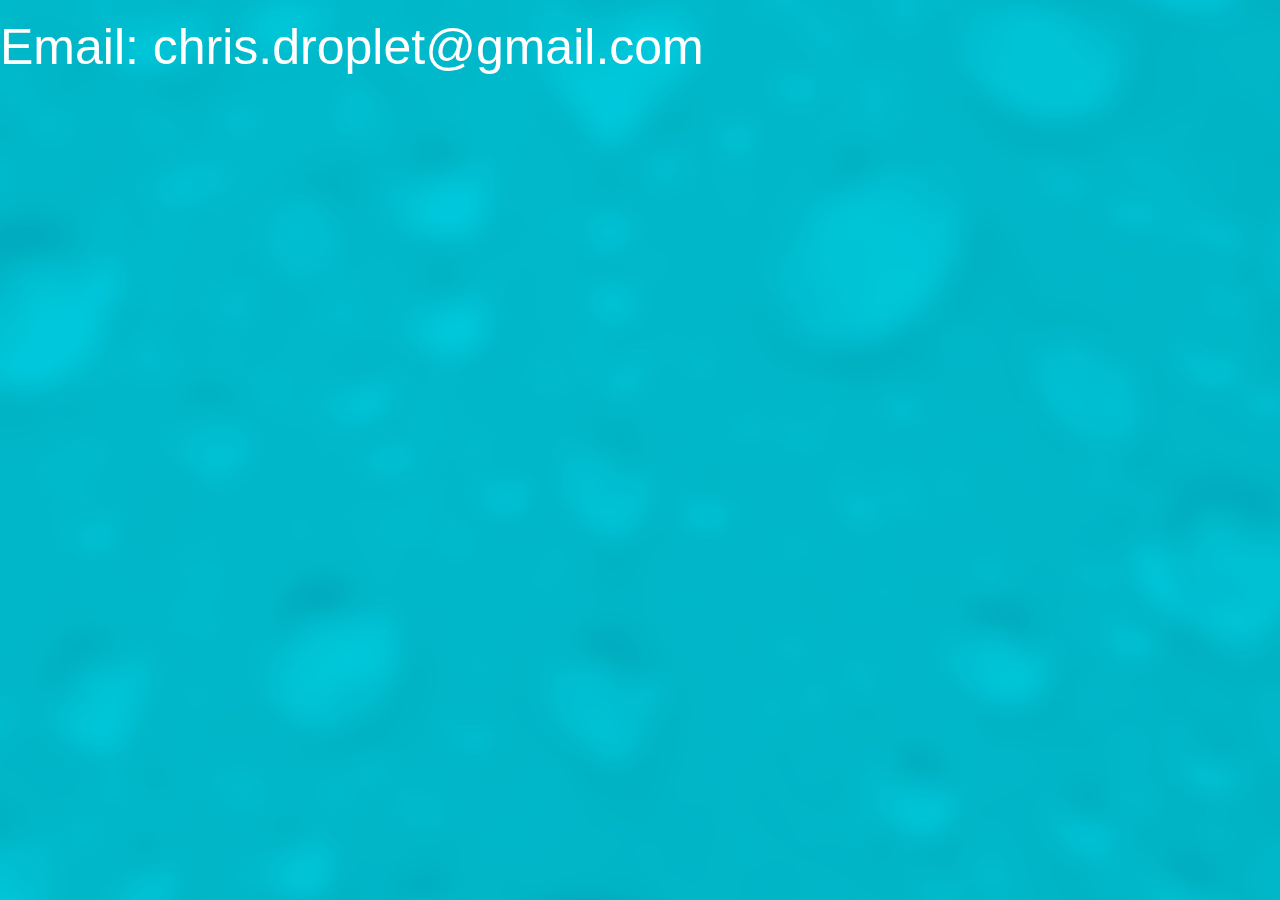
==== contact.html @ 127785e4 "Added contact page & links" ====
<!DOCTYPE html>
<html>
<head>
		<meta http-equiv="Content-Type" content="text/html; charset=UTF-8">
		<meta charset="utf-8">
		<meta name="viewport" content="width=device-width, initial-scale=1">
		<meta name="description" content="">
		<meta name="author" content="">
		<link rel="icon" href="assets/img/logo-header.png">
		
		<link href="https://fonts.googleapis.com/css?family=Dancing+Script:400,700" rel="stylesheet"> 

		<title>Droplet Reviews</title>

		<!-- Boostrap Core CSS -->
		<link href="assets/css/bootstrap.min.css" rel="stylesheet">

		<!-- Custom CSS -->
		<link href="assets/css/custom.css" rel="stylesheet">

		<!-- HTML5 shiv and Respond.js IE8 support of HTML5 elements and media queries -->
		<!--[if lt IE 9]>
		<script src="https://oss.maxcdn.com/html5shiv/3.7.2/html5shiv.min.js"></script>
		<script src="https://oss.maxcdn.com/respond/1.4.2/respond.min.js"></script>
		<![endif]-->
	</head>
<body id="contact-body">

	<h1>Email: chris.droplet@gmail.com</h1>


</body>
</html>
---- assets/css/custom.css ----
/* Custom CSS */

/* TEMPORARY */

 /** {
    border: 1px solid red;
}*/

/* =======  GLOBAL ====== */

body {
    height: 100%;
    padding: 0;
}

body > div {
    height: 100%;
    width: 100%;
    text-align: center;
    position: relative;
}

h1 {
    font-size: 50px;
    color: #fff;
}

h2 {
    color: #fff;
}

h3 {
    color: #fff;
}

p {
    font-weight: 200;
    color: #fff;
}


/* =======  NAVBAR ====== */
.navbar {
	background-color: white;
	border-radius: 0px;
	border: none;
	white-space: nowrap;
}

.navbar-brand {
	margin-top: -4px;
}

#right-link {
	display: inline-block;
}

/* =======  LOGO ====== */

.title {
    display: block;
    margin: 0 auto;
    height: 170px;
    margin-top: 80px;
    margin-bottom: 50px;

}

/* =======  SEARCH SECTION ====== */

#body-home {
    background: url("../img/background.jpg") no-repeat center;
}


/* centered columns styles */
.row-centered {
    text-align:center;
}
.col-centered {
    display: inline-block;
    float: none;
    /* reset the text-align */
    text-align:left;
    /* inline-block space fix */
    margin-right: -4px;
}

#position-center {
    float: none;
    margin: 0 auto;
}

.form-search {
    margin: -20px 0 50px 20px;
    width: 500px;
}

.form-control {
	border: none;
    border-radius: 8px;
    -webkit-border-radius: 8px;
    -moz-border-radius: 8px;
    height: 45px;
    font-family: 'Oriya Sangnam MN', 'Geneva', Arial, sans-serif;
    font-size: 20px;
    padding-left: 40px;
    color: #808080;
}

.form-control::-webkit-input-placeholder { /* WebKit, Blink, Edge */
    color:    #B4B4B4;
}

.form-control:-moz-placeholder { /* Mozilla Firefox 4 to 18 */
   color:    #B4B4B4;
}

.form-control::-moz-placeholder { /* Mozilla Firefox 19+ */
   color:    #B4B4B4;
}

.form-control:-ms-input-placeholder { /* Internet Explorer 10-11 */
   color:    #B4B4B4;
}

.form-control:hover {
    box-shadow: 0px 0px 4px #fff;
    -moz-box-shadow: 0px 0px 4px #fff;
    -webkit-box-shadow: 0px 0px 4px #fff;
}

.btn-default {
	background-color: #4990e2;
	color: #FFF;
	border-color: #4990e2;
    border-radius: 0 8px 8px 0;
    -webkit-border-radius: 0 8px 8px 0;
    -moz-border-radius: 0 8px 8px 0;
    height: 45px;
    width: 80px;

}

.btn-default:hover {
	background-color: #4978e2;
	color: #FFF;
	border-color: #4978e2;
}

#search-button:active {
    background-color: #4978e2;
    color: #FFF;
    border-color: #4978e2;
}

#search-button:target {
    background-color: #4978e2;
    color: #FFF;
    border-color: #4978e2;
}

.glyphicon-search {
    font-size: 25px;
    margin-top: 3px;
}



/* =======  BLUR SECTION ====== */
.above-blur {
    color: white;
    font-size: 12px;
    position: absolute;
    z-index: 2;
    -webkit-filter: blur(0px);
    -moz-filter: blur(0px);
    -o-filter: blur(0px);
    -ms-filter: blur(0px);
    filter: blur(0px);
}


.blur {
    background: url("../img/background.jpg") no-repeat center;
    overflow: hidden;
    z-index: 2;
    -webkit-filter: blur(5px);
    -moz-filter: blur(5px);
    -o-filter: blur(5px);
    -ms-filter: blur(5px);
    filter: blur(5px);
    position: absolute;
    width: 100%;
    height: 650px;
}

.color-overlay {
	background: url("../img/background.jpg") no-repeat center;
	background: rgba(73,144,226,0.2);
    overflow: hidden;
    z-index: 2;
    position: absolute;
    width: 100%;
    height: 650px;
}


/* =======  REVIEW SECTION ====== */
.new-reviews {
    margin-top: 10px;
}

#reviews-title {
    font-weight: 200;
}

#products {
    font-size: 20px;
    line-height: 2;
}

.bottom-rated {
    list-style-image: url("../img/0-32-icon.png");
}

.med-rated {
    list-style-image: url("../img/33-66-icon.png");
}

.top-rated {
    list-style-image: url("../img/67-100-icon.png");
}

#more-reviews {
    border: none;
    margin-top: 5px;
    margin-left: -12px;
    font-size: 22px;
    font-weight: 100;
    color: #fff;
    cursor: pointer;
}

#more-reviews:hover {
    font-weight: 200;
}


/* =======  FOOTER ATTACHMENT ======= */
#footer-attachment {
    height: 650px;
    position: relative;
}


/* =======  FOOTER ====== */
#footer-front-page {
    height: 35px;
    width: 100%;
    background-color: #fff;
    position: relative;
}

#footer-text-front {
    padding: 5px 5px 0px 10px;
    color: #959595;
}

#contact-link {
    padding-left: 20px;
    text-decoration: none;
    color: #959595;
    font-weight: 400;
}

#contact-link:hover {
    color: black;
}





/* ===================================================  PRODUCT PAGE ================================================ */

/* ======== Background ========== */

#product-body {
    background: url("../img/background-product.jpg") no-repeat center;
}


/* =======  top table ====== */

#product-top {
        /*width: 60%;
		margin: 0 auto;*/
        position: relative;
        margin-left: 100px;
}

#product-container {
	position: relative;
	width: 60%;
	left: 50%;
	margin-left: -30%;
	
}

#product-img {
	/*max-width: 100%;*/
    height: 328px;
    margin-top: 20px;
}

#big-drop {
	position: relative;
	width: 36px;
	height: 36px;	
	top: 55%;
	margin-top: -8px;
    /*margin: 20px 0 0 100px;*/
    /*height: 39px;*/
}

#big-percent {
    /*margin: 10px -80px 0 0;*/
}

#score-bar {
    width: 300px;
}

#based-on {
    font-size: 24px;
    font-weight: 200;
    letter-spacing: 1px;
    width: 250px;
}

/* Review Section (Product Page) */
#quote-container {
    position: relative;
    width: 60%;
    left: 50%;
    margin-left: -24%;
}

.lead {
    font-weight: 100;

}

#lead-product {
    margin: 0px;
}

.source {
    margin-top: -20px;
    font-weight: 200;
}


#review-summaries {
    margin-top: -200px;
}


/* =======  product page footer ====== */
#footer-attachment-product {
    position: relative;
}

#footer-product {
    height: 35px;
    width: 100%;
    background-color: #fff;
    position: relative;
    bottom: 0;
}

#footer-text-product {
    padding: 5px 5px 0px 10px;
    color: #959595;
}


/* ===================================================  CONTACT US PAGE ================================================ */
#contact-body {
    background: url("../img/background-product.jpg") no-repeat center;
}


/* =======  MEDIA QUERIES HOME PAGE ====== */
@media screen and ( max-width : 488px ) {
    .title {
        height: 120px;
    }
}

@media screen and ( max-width : 570px ) {
    .form-search {
        margin-left: -5px;
        width: 360px;
    }

    #search-button {
        width: 60px;
    }

    .form-control {
        font-size: 17px;
        padding-left: 16px;
    }
}

@media screen and ( max-width : 1000px ) {
    #new-reviews {
        margin-left: -320px;
    }

@media screen and ( max-width : 1200px ) {
    .form-search {
        margin-left: -10px;
    }


/* =======  MEDIA QUERIES PRODUCT PAGE ====== */

@media screen and ( max-width : 1200px ) {
    #product-top {
        margin-left: -90px;
    }
    
    .product-title {
        width: 700px;
    }

    #product-img {
        height: 265px;
    }

    .col-xs-8 {
        margin-left: 30px;
    }

}    


@media screen and (max-width : 1000px ) {
    .right-column {
        margin-left: 40px; 
    }

    #quote-container {
        margin-left: -40%;
        width: 80%;
    }
}


@media screen and ( max-width : 500px ) {
    #product-img {
        height: 200px;
    }

    #quote-container {
        margin-left: -48%;
        width: 97%;
}
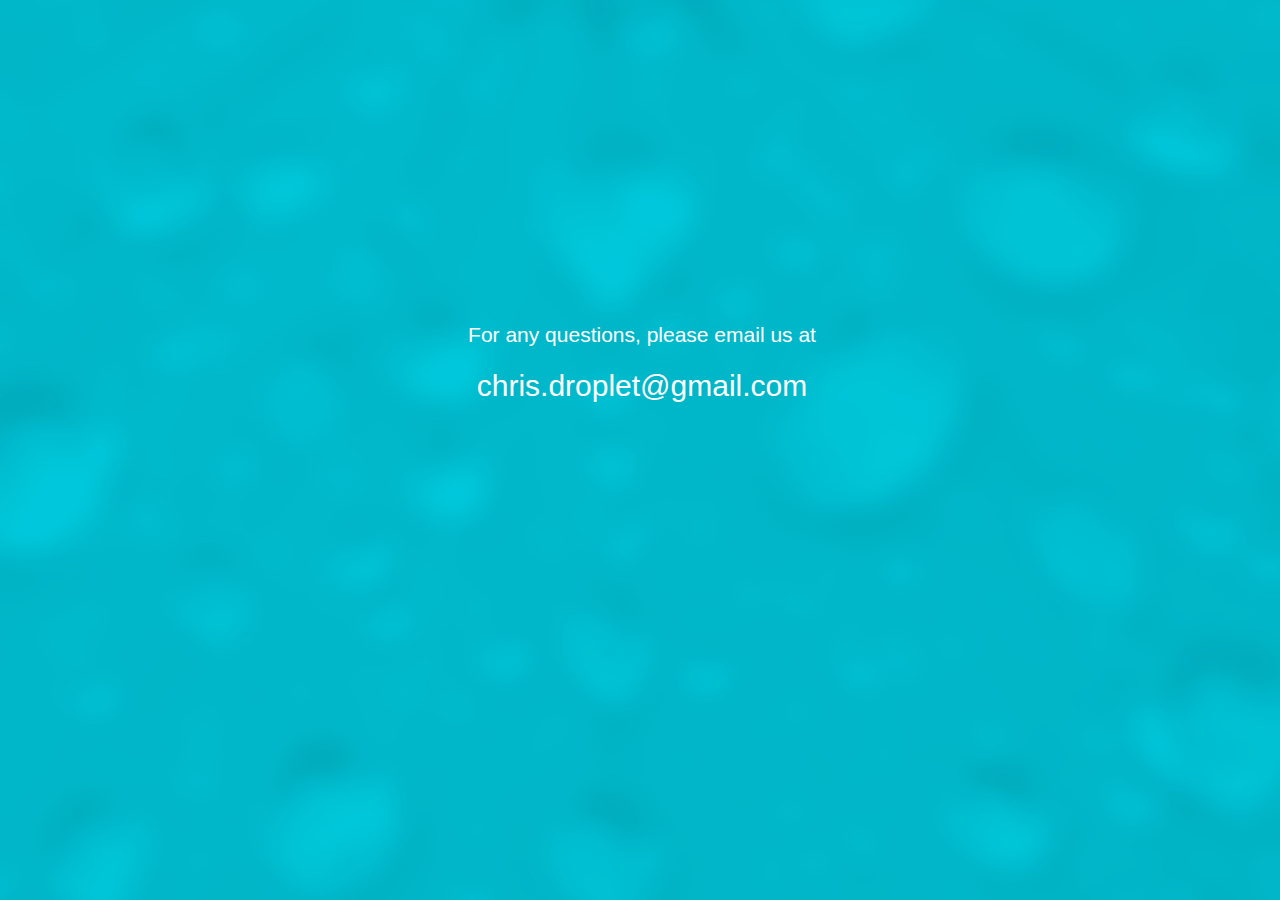
==== commit dbbba3f1: "design and linking to contact us page" ====
--- a/contact.html
+++ b/contact.html
@@ -26,8 +26,18 @@
 	</head>
 <body id="contact-body">
 
-	<h1>Email: chris.droplet@gmail.com</h1>
+			<section id="email-container">
+				<div class="container">
+					<div class="row row-centered">
+						<div class="col-md-6 col-centered"">
+							<p class="lead" id="lead-center">For any questions, please email us at</p>
+							<h3 class="text-center" id="email">chris.droplet@gmail.com</h4>
+						</div><!-- end col -->
+					</div><!--row-->
+				</div><!--container-->
+			</section><!--search banner -->
 
+	
 
 </body>
 </html>--- a/assets/css/custom.css
+++ b/assets/css/custom.css
@@ -36,6 +36,10 @@
 p {
     font-weight: 200;
     color: #fff;
+}
+
+.text-center {
+    text-align: center;
 }
 
 
@@ -391,6 +395,20 @@
     background: url("../img/background-product.jpg") no-repeat center;
 }
 
+#lead-center {
+    text-align: center;
+}
+
+#email-container {
+    margin-top: 25%;
+}
+
+#email {
+    font-weight: 200;
+    font-size: 30px;
+}
+
+
 
 /* =======  MEDIA QUERIES HOME PAGE ====== */
 @media screen and ( max-width : 488px ) {
